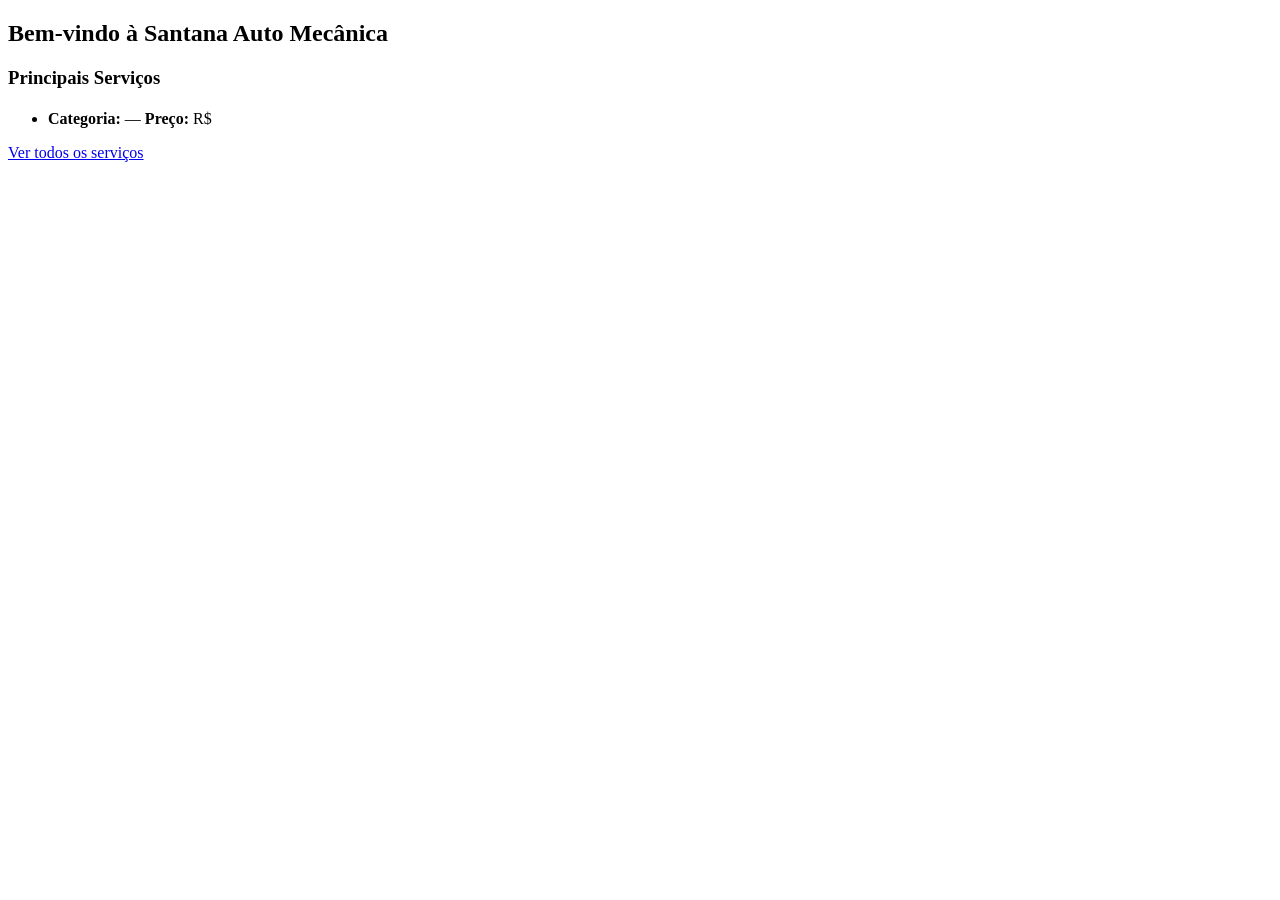
==== src/main/resources/templates/index.html @ 983dc6de "chore: initial commit  add .gitignore and remove target from index" ====
<!DOCTYPE html>
<html xmlns:th="http://www.thymeleaf.org" th:replace="layout :: layout">
<title>Santana Auto Mecânica - Home</title>
<main>
    <section class="hero">
        <h2>Bem-vindo à Santana Auto Mecânica</h2>
        <p th:text="${history}"></p>
    </section>

    <section class="services-preview">
        <h3>Principais Serviços</h3>
        <ul>
            <li th:each="s : ${services}">
                <h4 th:text="${s.name}"></h4>
                <p th:text="${s.description}"></p>
                <p><strong>Categoria:</strong> <span th:text="${s.category}"></span> — <strong>Preço:</strong> R$ <span th:text="${s.price}"></span></p>
            </li>
        </ul>
        <a class="btn" href="/services">Ver todos os serviços</a>
    </section>
</main>
</html>
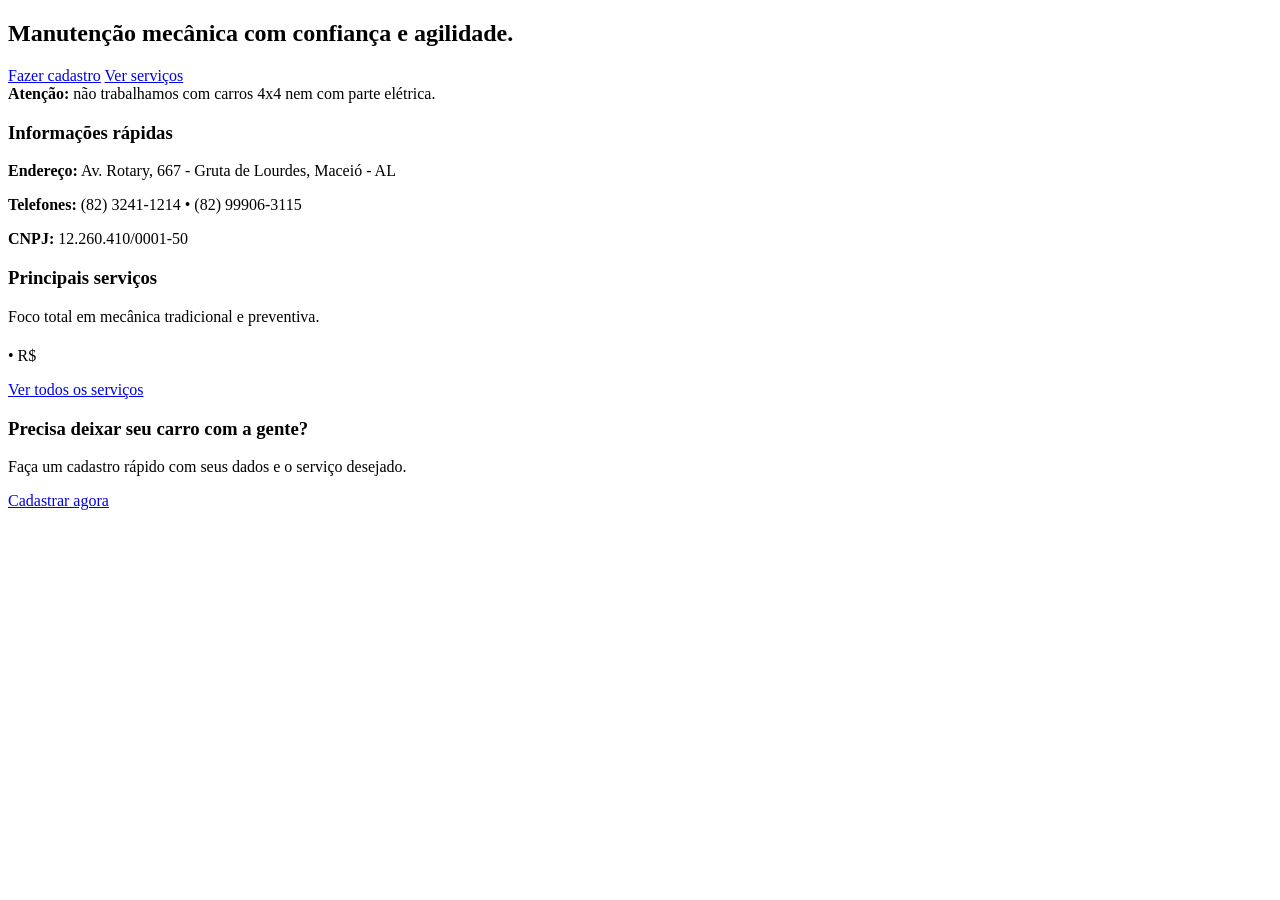
==== commit 0154eb76: "Add customer registration and admin status flow" ====
--- a/src/main/resources/templates/index.html
+++ b/src/main/resources/templates/index.html
@@ -3,20 +3,46 @@
 <title>Santana Auto Mecânica - Home</title>
 <main>
     <section class="hero">
-        <h2>Bem-vindo à Santana Auto Mecânica</h2>
-        <p th:text="${history}"></p>
+        <div class="hero-text">
+            <h2>Manutenção mecânica com confiança e agilidade.</h2>
+            <p th:text="${history}"></p>
+            <div class="hero-actions">
+                <a class="btn" href="/cadastro">Fazer cadastro</a>
+                <a class="btn outline" href="/services">Ver serviços</a>
+            </div>
+            <div class="notice">
+                <strong>Atenção:</strong> não trabalhamos com carros 4x4 nem com parte elétrica.
+            </div>
+        </div>
+        <div class="hero-card">
+            <h3>Informações rápidas</h3>
+            <p><strong>Endereço:</strong> Av. Rotary, 667 - Gruta de Lourdes, Maceió - AL</p>
+            <p><strong>Telefones:</strong> (82) 3241-1214 • (82) 99906-3115</p>
+            <p><strong>CNPJ:</strong> 12.260.410/0001-50</p>
+        </div>
     </section>
 
     <section class="services-preview">
-        <h3>Principais Serviços</h3>
-        <ul>
-            <li th:each="s : ${services}">
+        <div class="section-title">
+            <h3>Principais serviços</h3>
+            <p>Foco total em mecânica tradicional e preventiva.</p>
+        </div>
+        <div class="services-grid">
+            <article th:each="s : ${mainServices}" class="service-card">
                 <h4 th:text="${s.name}"></h4>
                 <p th:text="${s.description}"></p>
-                <p><strong>Categoria:</strong> <span th:text="${s.category}"></span> — <strong>Preço:</strong> R$ <span th:text="${s.price}"></span></p>
-            </li>
-        </ul>
+                <p class="meta"><span th:text="${s.category}"></span> • R$ <span th:text="${s.price}"></span></p>
+            </article>
+        </div>
         <a class="btn" href="/services">Ver todos os serviços</a>
+    </section>
+
+    <section class="cta">
+        <div>
+            <h3>Precisa deixar seu carro com a gente?</h3>
+            <p>Faça um cadastro rápido com seus dados e o serviço desejado.</p>
+        </div>
+        <a class="btn" href="/cadastro">Cadastrar agora</a>
     </section>
 </main>
 </html>
